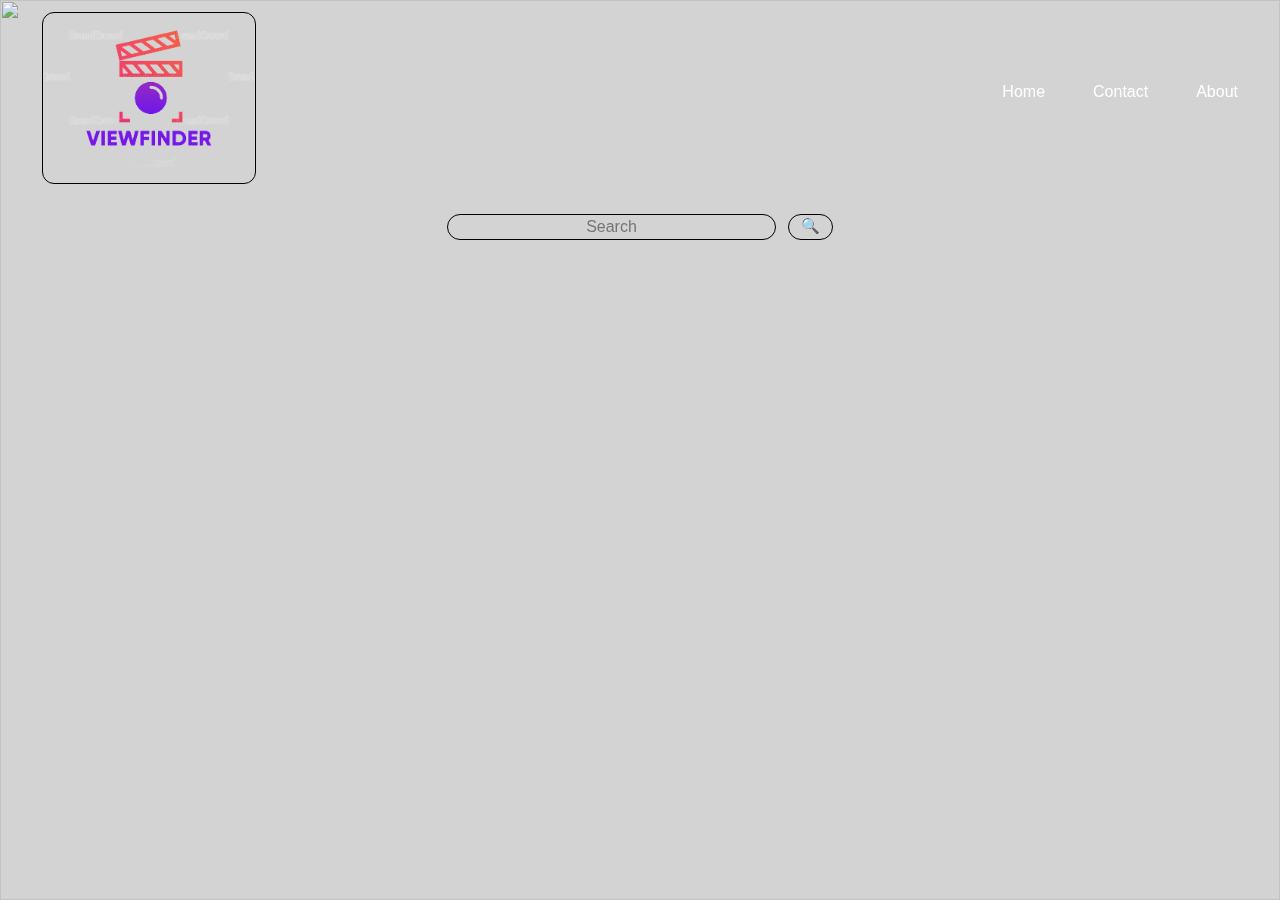
==== index.html @ 485184d9 "better" ====
<!DOCTYPE html>
<html lang="en">
<head>
   <meta charset="UTF-8">
   <meta http-equiv="X-UA-Compatible" content="IE=edge">
   <meta name="viewport" content="width=device-width, initial-scale=1.0">
   <link rel="stylesheet" href="./styles.css">
   <title>Document</title>
</head>
<body>
   <div class="nav__background">
      <figure class="background__img">
         <img class="background__img" src="https://img.freepik.com/free-vector/movie-film-strip-blue-background_1017-33458.jpg" alt="">
      </figure>
   </div>
   <section id="navbar">
      <div class="nav__background">
         <figure class="background__img">
            <img class="background__img" src="https://img.freepik.com/free-vector/movie-film-strip-blue-background_1017-33458.jpg" alt="">
         </figure>
      </div>
      <div class="nav__container">
         <figure class="navbar__img--wrapper">
            <img class="navbar__img" src="./assets/large-removebg-preview.png" alt="">
         </figure>
         <ul class="nav__list">
            <li class="nav__links">
               <a href="" class="nav__link">Home</a>
            </li>
            <li class="nav__links">
               <a href="" class="nav__link">Contact</a>
            </li>
            <li class="nav__links">
               <a href="" class="nav__link">About</a>
            </li>
         </ul>
      </div>
   </section>
   <!-- Search Bar -->
   <section id="search__bar">
      <div class="search__container">
         <input type="text" name="" placeholder="Search" onchange="searchMovie(event)" id="search" class="search__bar">
         <button type="button"  class="btn" onclick="searchMovie(event)" >
            🔍
         </button>
      </div>
      
   </section>
   <!-- Loader Annimation -->
   <section>
      <div class="loader-wrapper">
         <span class="loader"><span class="loader-inner"></span></span>
     </div>
   </section>
   <!-- Movie info -->
   <section id="movie">
      <div class="posts">
        
      </div>
   </section>
</body>
   <script src="./app.js"></script>
</html>
---- styles.css ----
/*
  1. Use a more-intuitive box-sizing model.
*/
*,
*::before,
*::after {
  box-sizing: border-box;
  font-family: 'Roboto', sans-serif;
}

/*
    2. Remove default margin
  */
* {
  margin: 0;
}

/*
    3. Allow percentage-based heights in the application
  */
html,
body {
  height: 100%;
  scroll-behavior: smooth;
}

/*
    Typographic tweaks!
    4. Add accessible line-height
    5. Improve text rendering
  */
body {
  line-height: 1.5;
  -webkit-font-smoothing: antialiased;
}

/*
    6. Improve media defaults
  */
img,
picture,
video,
canvas,
svg {
  display: block;
  max-width: 100%;
}

/*
    7. Remove built-in form typography styles
  */
input,
button,
textarea,
select {
  font: inherit;
}

/*
    8. Avoid text overflows
  */
p,
h1,
h2,
h3,
h4,
h5,
h6 {
  overflow-wrap: break-word;
}

/*
    9. Create a root stacking context
  */
#root,
#__next {
  isolation: isolate;
}

a{
   text-decoration: none;
   color: white;
}

body{
   background-color: lightgrey;
}

li{
  list-style-type: none;
}





/* 

Navbar 

*/

.nav__container{
  display: flex;
  justify-content: space-between;
  align-items: center;
}

.navbar__img--wrapper{
  width: 20%;
  padding-left: 42px;
  padding-top: 12px;
}

.navbar__img{
  border: 1px solid black;
  border-radius: 12px;
}

.nav__list{
  display: flex;
  gap: 3rem;
  margin-right:42px;
}

.nav__link{

}

/* 

Nav background img

*/

.background__img{
  position: fixed;
  opacity: .8;
  background-size: cover;
  background-repeat: no-repeat;
  width: 100%;
  height: 100vh;
  z-index: -1;
}

/* 

Loading state

*/
.loader{
  width: 30px;
  height: 30px;
  position: absolute;
  top: 50%;
  left: 50%;                       
  border: 4px solid #Fff;
  animation: loader 2s infinite ease;
  display: none;
}

.loader.show{
  display: block;
}

@keyframes loader {
  0% { transform: rotate(0deg);}
  25% { transform: rotate(180deg);}
  50% { transform: rotate(180deg);}
  75% { transform: rotate(360deg);}
  100% { transform: rotate(360deg);}
}

@keyframes loader-inner {
  0% { height: 0%;}
  25% { height: 0%;}
  50% { height: 100%;}
  75% { height: 100%;}
  100% { height: 0%;}
}
/* 

Search Bar

*/

.search__container{
  display: flex;
  justify-content: center;
  margin-top: 30px;
}

.search__bar{
   color: white;
   border-radius: 24px;
   background-color: transparent;
   text-align: center;
   border: 1px solid black;
   padding: 0 60px 0px 60px;
}

.search__btn{
   color: white;
   border-radius: 24px;
   background-color: black;
   text-align: center;
   border: transparent;
   
}

.btn{
   color: white;
   border-radius: 24px;
   background-color: transparent;
   text-align: center;
   border: 1px solid black;
   margin-left: 12px;
   padding: 0 12px 0 12px;
   font-size: 15px;
}

.btn:hover{
  cursor: pointer;
}

.btn:active{
  transform: scale(0.9);
}

/* 

Movies

*/

.posts{
  display: flex;
  flex-wrap: wrap;
  justify-content: center;
  padding: 12px;
}

.info__wrapper{
  text-align: center;
  padding-top: 2rem;
}

.movie__title{
 font-size: .5rem;
 padding-top: .8rem;
 color: white;
}

.movie__rating{
 display: flex;
 justify-content: center;
 gap: .5rem;
 color: white;
}

.movie__poster{
  display: block;
  margin-left: auto;
  margin-right: auto;
  width: 75%;
}

.poster{
  border:1px solid black;
  border-radius: 12px;
}
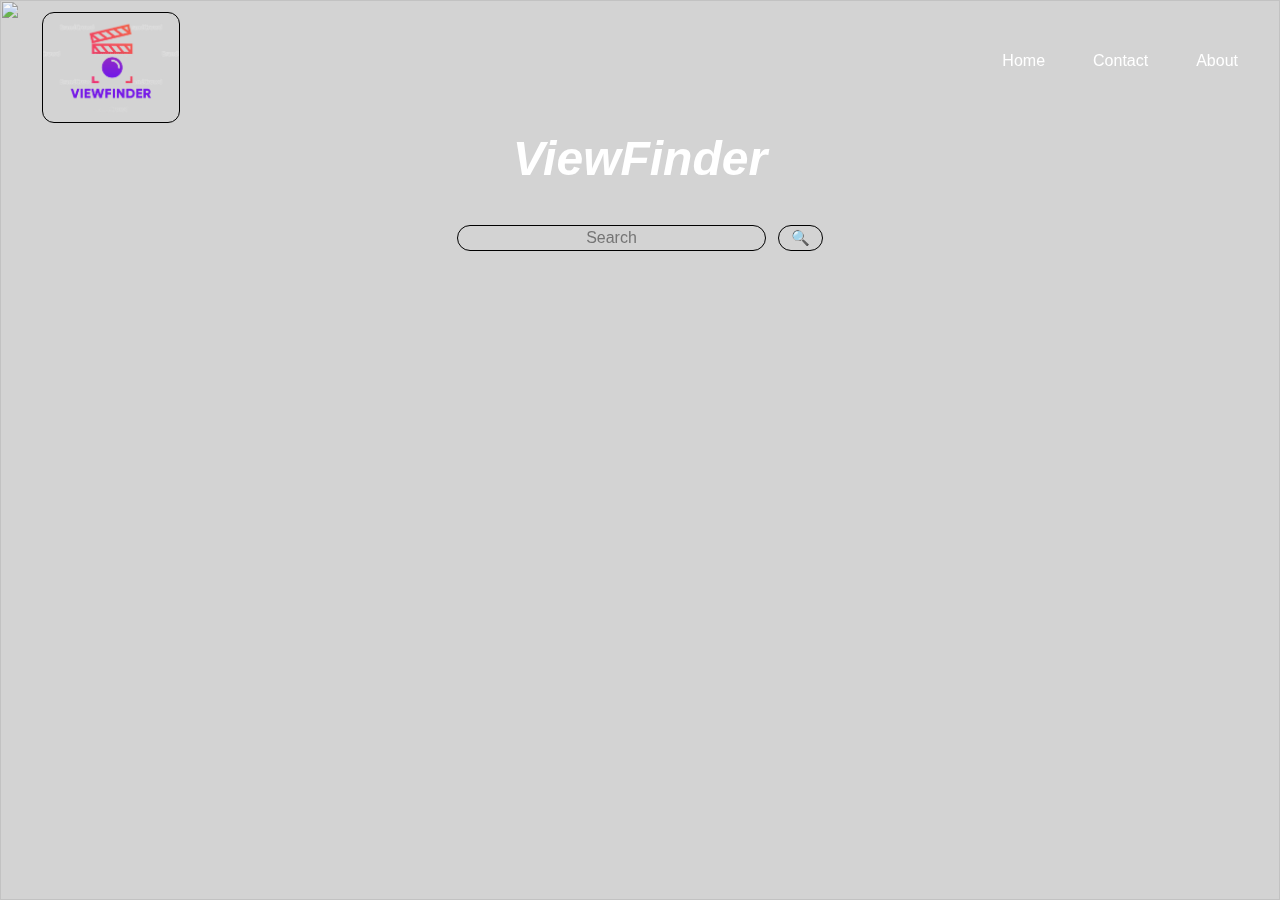
==== commit 420e2520: "fixed some margin issus on mobile" ====
--- a/index.html
+++ b/index.html
@@ -23,6 +23,7 @@
          <figure class="navbar__img--wrapper">
             <img class="navbar__img" src="./assets/large-removebg-preview.png" alt="">
          </figure>
+         
          <ul class="nav__list">
             <li class="nav__links">
                <a href="" class="nav__link">Home</a>
@@ -38,6 +39,9 @@
    </section>
    <!-- Search Bar -->
    <section id="search__bar">
+      <div class="logo__wrapper">
+            <h1 class="logo">ViewFinder</h1>
+         </div>
       <div class="search__container">
          <input type="text" name="" placeholder="Search" onchange="searchMovie(event)" id="search" class="search__bar">
          <button type="button"  class="btn" onclick="searchMovie(event)" >
--- a/styles.css
+++ b/styles.css
@@ -107,7 +107,8 @@
 }
 
 .navbar__img--wrapper{
-  width: 20%;
+  width: 100%;
+  max-width: 20vh;
   padding-left: 42px;
   padding-top: 12px;
 }
@@ -115,16 +116,13 @@
 .navbar__img{
   border: 1px solid black;
   border-radius: 12px;
+  
 }
 
 .nav__list{
   display: flex;
   gap: 3rem;
   margin-right:42px;
-}
-
-.nav__link{
-
 }
 
 /* 
@@ -184,6 +182,14 @@
 
 */
 
+.logo__wrapper{
+  color: white;
+  display: flex;
+  justify-content: center;
+  font-size: 1.5rem;
+  font-style: italic;
+}
+
 .search__container{
   display: flex;
   justify-content: center;
@@ -196,7 +202,7 @@
    background-color: transparent;
    text-align: center;
    border: 1px solid black;
-   padding: 0 60px 0px 60px;
+   padding: 0 50px 0px 50px;
 }
 
 .search__btn{
@@ -270,3 +276,19 @@
   border-radius: 12px;
 }
 
+/* Phones */
+
+@media(max-width:480px){
+  .navbar__img--wrapper{
+    display: none;
+  }
+
+  .nav__container{
+    display: flex;
+    justify-content: center;
+  }
+
+  .nav__list{
+    margin-top: 32px;
+  }
+}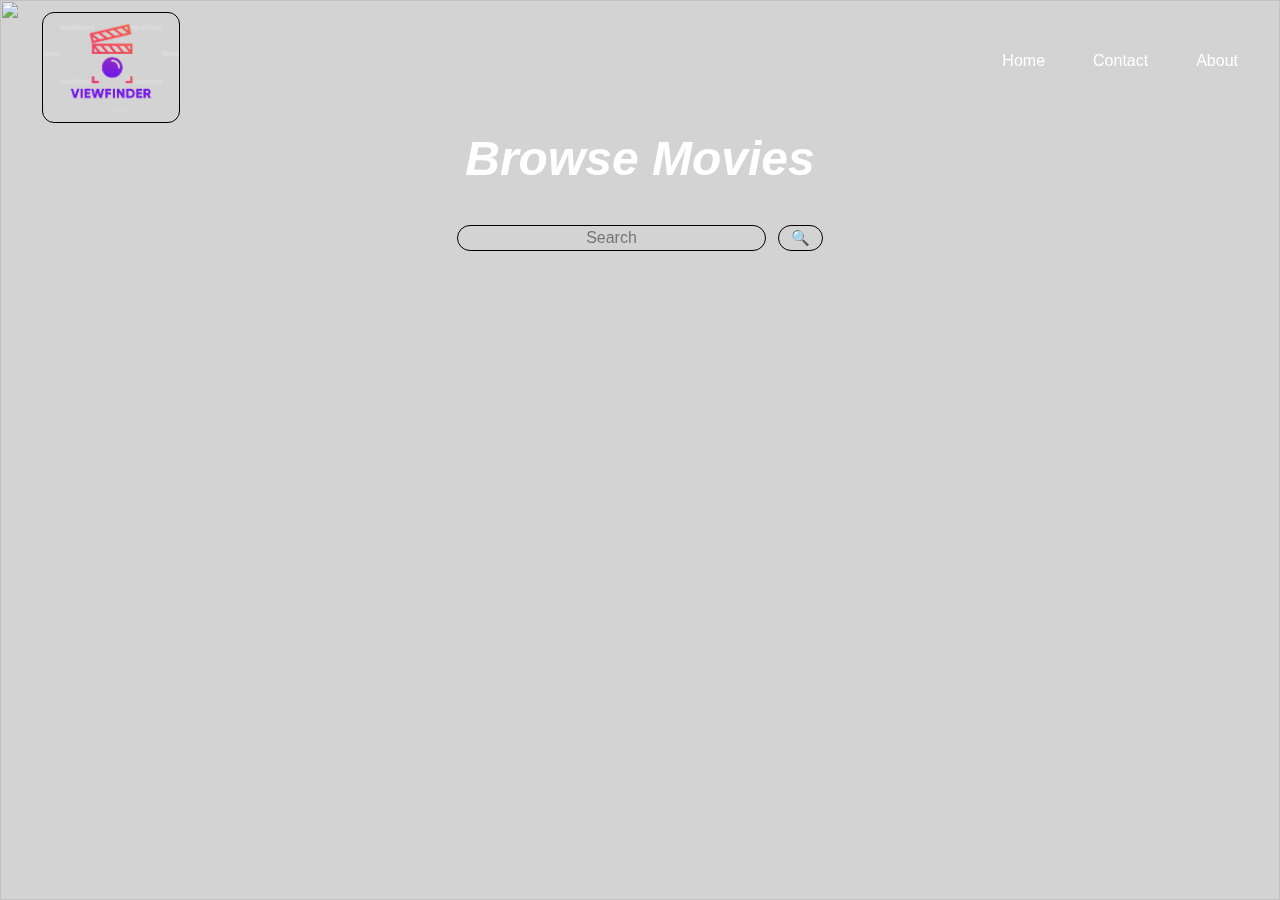
==== commit 62761ea6: "added the contact page" ====
--- a/index.html
+++ b/index.html
@@ -26,13 +26,13 @@
          
          <ul class="nav__list">
             <li class="nav__links">
-               <a href="" class="nav__link">Home</a>
+               <a href="#" class="nav__link">Home</a>
             </li>
             <li class="nav__links">
-               <a href="" class="nav__link">Contact</a>
+               <a href="./contact/contact.html" target="_blank" class="nav__link">Contact</a>
             </li>
             <li class="nav__links">
-               <a href="" class="nav__link">About</a>
+               <a href="#" class="nav__link">About</a>
             </li>
          </ul>
       </div>
@@ -40,7 +40,7 @@
    <!-- Search Bar -->
    <section id="search__bar">
       <div class="logo__wrapper">
-            <h1 class="logo">ViewFinder</h1>
+            <h1 class="logo">Browse Movies</h1>
          </div>
       <div class="search__container">
          <input type="text" name="" placeholder="Search" onchange="searchMovie(event)" id="search" class="search__bar">
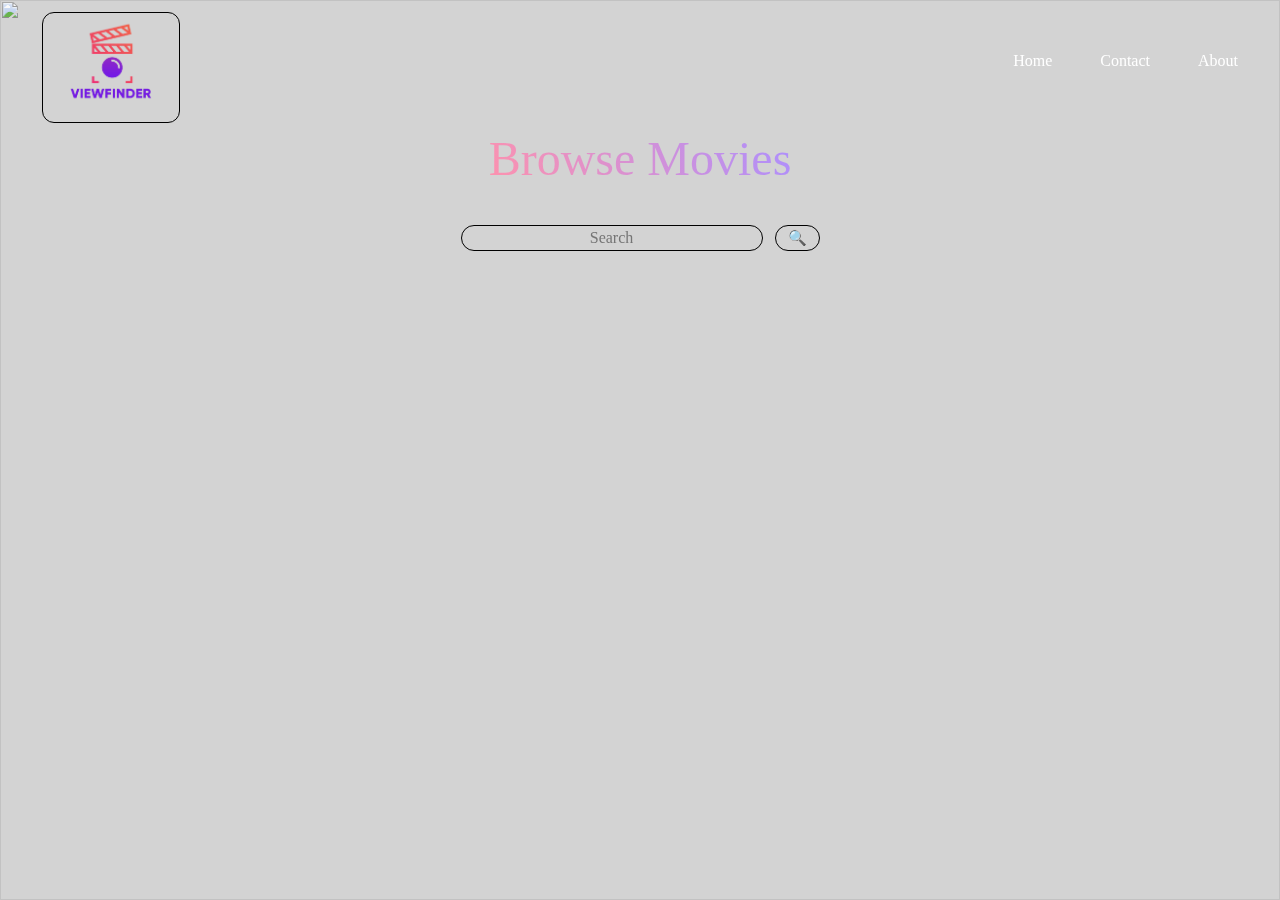
==== commit 35d2b258: "added gradient color to the logo and fixed the ViewFinder logo" ====
--- a/index.html
+++ b/index.html
@@ -21,7 +21,7 @@
       </div>
       <div class="nav__container">
          <figure class="navbar__img--wrapper">
-            <img class="navbar__img" src="./assets/large-removebg-preview.png" alt="">
+            <img class="navbar__img" src="./assets/large-A-wHFZi3x-transformed-removebg-preview.png" alt="">
          </figure>
          
          <ul class="nav__list">
--- a/styles.css
+++ b/styles.css
@@ -5,7 +5,7 @@
 *::before,
 *::after {
   box-sizing: border-box;
-  font-family: 'Roboto', sans-serif;
+  
 }
 
 /*
@@ -187,7 +187,14 @@
   display: flex;
   justify-content: center;
   font-size: 1.5rem;
-  font-style: italic;
+  
+}
+
+.logo{
+  font-weight: 100;
+  background-image: linear-gradient(60deg, #ff92ac, #ab8fff);
+  -webkit-background-clip: text;
+  color: transparent;
 }
 
 .search__container{
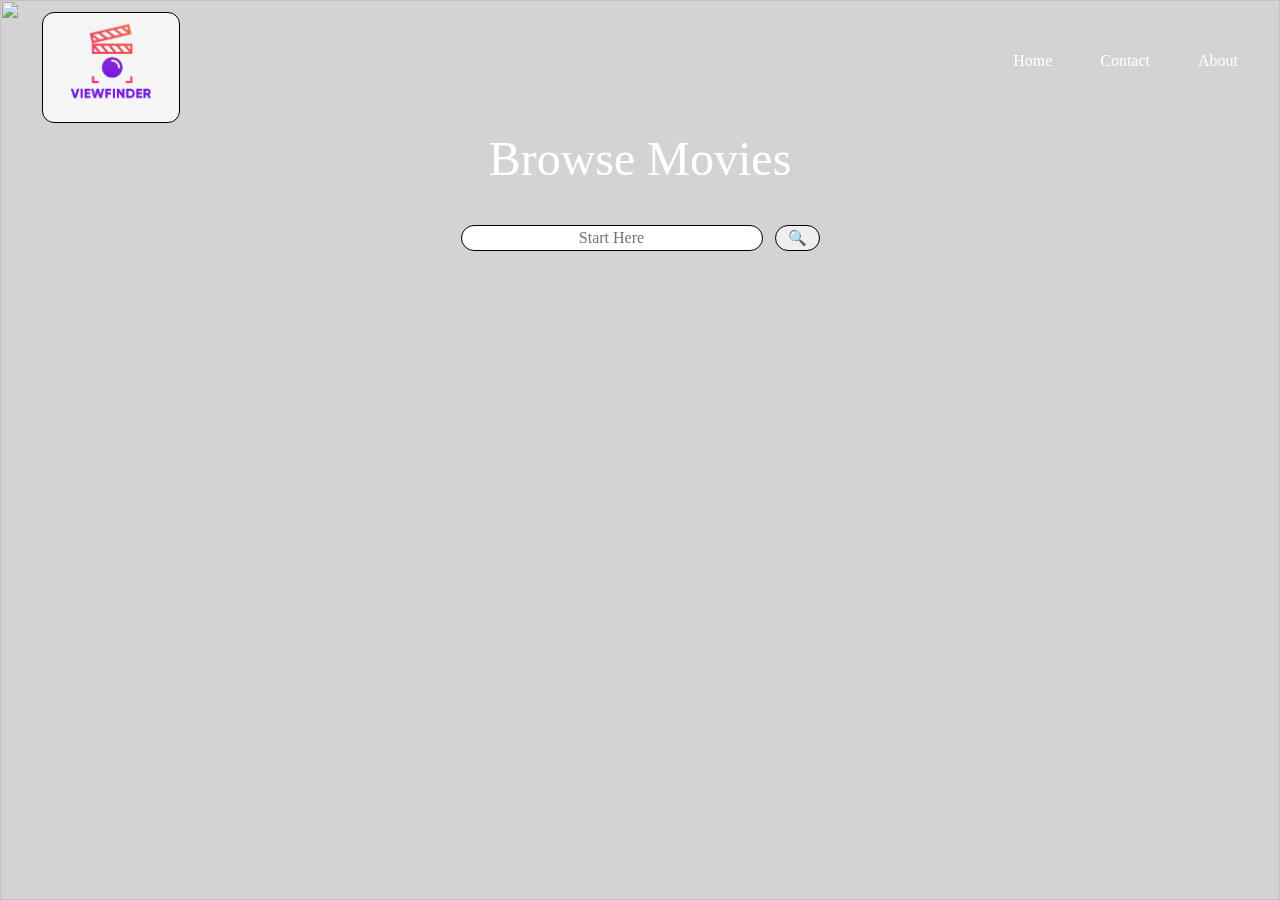
==== commit 99ddc6bc: "update" ====
--- a/index.html
+++ b/index.html
@@ -43,7 +43,7 @@
             <h1 class="logo">Browse Movies</h1>
          </div>
       <div class="search__container">
-         <input type="text" name="" placeholder="Search" onchange="searchMovie(event)" id="search" class="search__bar">
+         <input type="text" name="" placeholder="Start Here" onchange="searchMovie(event)" id="search" class="search__bar">
          <button type="button"  class="btn" onclick="searchMovie(event)" >
             🔍
          </button>
--- a/styles.css
+++ b/styles.css
@@ -114,6 +114,7 @@
 }
 
 .navbar__img{
+  background-color: whitesmoke;
   border: 1px solid black;
   border-radius: 12px;
   
@@ -132,6 +133,7 @@
 */
 
 .background__img{
+  
   position: fixed;
   opacity: .8;
   background-size: cover;
@@ -192,9 +194,9 @@
 
 .logo{
   font-weight: 100;
-  background-image: linear-gradient(60deg, #ff92ac, #ab8fff);
+  /* background-image: linear-gradient(60deg, #ff92ac, #ab8fff);
   -webkit-background-clip: text;
-  color: transparent;
+  color: transparent; */
 }
 
 .search__container{
@@ -204,9 +206,9 @@
 }
 
 .search__bar{
-   color: white;
+   color: black;
    border-radius: 24px;
-   background-color: transparent;
+   background-color: white;
    text-align: center;
    border: 1px solid black;
    padding: 0 50px 0px 50px;
@@ -224,7 +226,6 @@
 .btn{
    color: white;
    border-radius: 24px;
-   background-color: transparent;
    text-align: center;
    border: 1px solid black;
    margin-left: 12px;
